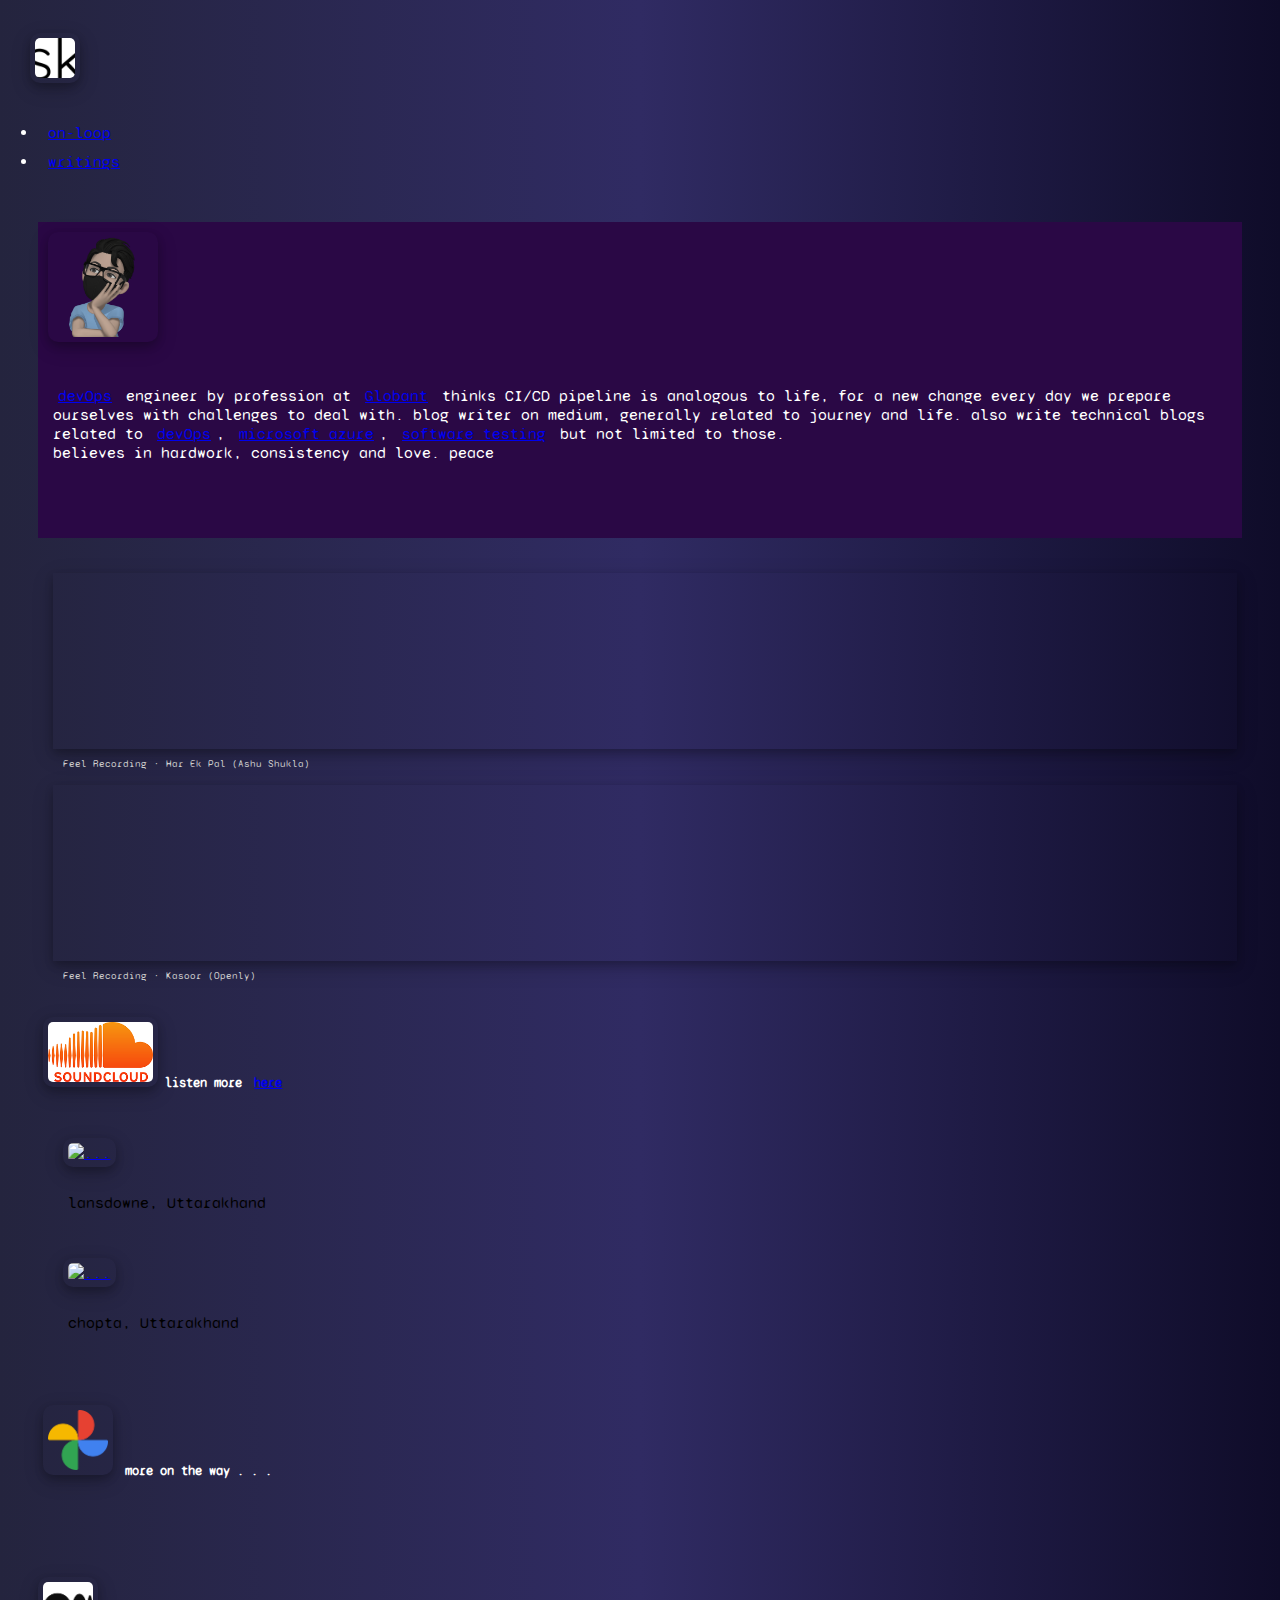
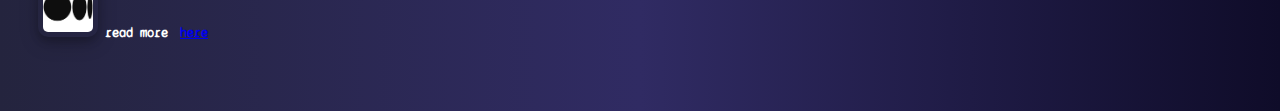
==== index.html @ fa185b3a "added poems" ====
<!doctype html>
<html lang="en">

<head>
    <!-- Required meta tags -->
    <meta charset="utf-8">
    <meta name="viewport" content="width=device-width, initial-scale=1, shrink-to-fit=no">

    <!-- Bootstrap CSS -->
    <link rel="stylesheet" href="https://cdn.jsdelivr.net/npm/bootstrap@4.5.3/dist/css/bootstrap.min.css" integrity="sha384-TX8t27EcRE3e/ihU7zmQxVncDAy5uIKz4rEkgIXeMed4M0jlfIDPvg6uqKI2xXr2" crossorigin="anonymous">

    <!-- custom css -->
    <link href="https://fonts.googleapis.com/css2?family=Syne+Mono&display=swap" rel="stylesheet">
    <link rel="stylesheet" href="https://cdn.jsdelivr.net/npm/bootstrap-icons@1.4.1/font/bootstrap-icons.css">
    <link rel="stylesheet" href="css/style.css" type="text/css">
    <link rel="shortcut icon" href="img/favicon.ico" type="image/x-icon">
    <!-- custom javascript -->
    <script src="js/script.js"></script>
    <title>swapnilkumar.in</title>
</head>

<body id="body">
    <div class="container">
        <div class="row">
            <div class="col-md-2">
                <!-- <h5 class="brand-name"><a href="#" id="sk">swapnilkumar.in</a></h5> -->
                <a href="index.html"><img src="img/logo.png" class="brand-name" height="40px" width="40px" alt></a>
            </div>
            <div class="col-md-10">
                <ul class="nav justify-content-end">
                    <!-- <li class="nav-item">
                        <a class="nav-link active" href="#">posts</a>
                    </li> -->
                    <li class="nav-item">
                        <!--                         <a class="nav-link" href="navs/music.html"><i class="bi bi-music-note-list"></i></a> -->
                        <a class="nav-link" href="navs/music.html">on-loop</a>
                    </li>
                    <li class="nav-item">

                        <a class="nav-link" href="navs/poems/poems.html">writings</a>
                    </li>
                    <!-- <li class="nav-item">
                        <a class="nav-link" href="#">skills and certs</a>
                    </li> -->
                    <!-- <li class="nav-item">
                        <a class="nav-link disabled" href="#" tabindex="-1" aria-disabled="true">yet to come</a>
                    </li> -->
                </ul>
            </div>
        </div>


        <!-- <div class="col-md-2">
                <button type="button" id="lightToggle" onclick="light_toggle()" value="1">lights off</button>
            </div> 
    </div> -->


        <div class="row">
            <div class="col-md-6">

                <div class="row">
                    <div class="card text-center" style="border:none;background: #2a0845;color:white !important;">
                        <div class="card-body">
                            <img src="img/emoji.png" alt="..." height="100px">
                            <br><br>
                            <!-- <h4 class="card-title">swapnil kumar</h4> -->
                            <p class="card-text" style="color:white"><a href="https://en.wikipedia.org/wiki/DevOps" target="_blank">devOps</a> engineer by profession at <a href="https://www.globant.com/" target="_blank">Globant</a> thinks CI/CD pipeline is analogous to life, for a new change
                                every day we prepare ourselves with challenges to deal with. blog writer on medium, generally related to journey and life. also write technical blogs related to <a href="https://en.wikipedia.org/wiki/DevOps" target="_blank">devOps</a>,
                                <a href="https://azure.microsoft.com/en-in/" target="_blank">microsoft azure</a>, <a href="https://en.wikipedia.org/wiki/Software_testing" target="_blank">software
                                    testing</a> but not limited to those.<br>believes in hardwork, consistency and love. peace
                            </p>
                            <!-- social -->
                            <p><a href="https://www.linkedin.com/in/swapnilkr/" target="_blank"><i
                                        class="fab fa-linkedin-in fa-2x"></i></a>&nbsp;&nbsp;<a href="https://www.instagram.com/swapnil.kr__/" target="_blank"><i
                                        class="fab fa-instagram fa-2x"></i></a>&nbsp;&nbsp;
                                <a href="https://twitter.com/explorerswapnil" target="_blank"><i
                                        class="fab fa-twitter fa-2x"></i></a>
                            </p>
                        </div>
                    </div>

                    <div class="card text-center" style="background: transparent; margin-top:20px">

                        <div class="row ">
                            <div class="col-md-6 ">

                                <iframe width="100% " height="166 " scrolling="no " frameborder="no " allow="autoplay " src="https://w.soundcloud.com/player/?url=https%3A//api.soundcloud.com/tracks/990333097&color=%23ff5500&auto_play=false&hide_related=false&show_comments=true&show_user=true&show_reposts=false&show_teaser=true "></iframe>
                                <div style="font-size: 10px; color: #cccccc;line-break: anywhere;word-break: normal;overflow: hidden;white-space: nowrap;text-overflow: ellipsis; font-family: Interstate,Lucida Grande,Lucida Sans Unicode,Lucida Sans,Garuda,Verdana,Tahoma,sans-serif;font-weight:
                100; ">
                                    <a href="https://soundcloud.com/souplazyfeelrecording " title="Feel Recording " target="_blank " style="color: #cccccc; text-decoration: none; ">Feel
                                        Recording</a> · <a href="https://soundcloud.com/souplazyfeelrecording/har-ek-pal-ashu-shukla " title="Har Ek Pal (Ashu Shukla) " target="_blank " style="color: #cccccc; text-decoration: none; ">Har Ek Pal (Ashu Shukla)</a>
                                </div>
                            </div>
                            <div class="col-md-6 ">
                                <iframe width="100% " height="166 " scrolling="no " frameborder="no " allow="autoplay " src="https://w.soundcloud.com/player/?url=https%3A//api.soundcloud.com/tracks/856217356&color=%23ff5500&auto_play=false&hide_related=false&show_comments=true&show_user=true&show_reposts=false&show_teaser=true "></iframe>
                                <div style="font-size: 10px; color: #cccccc;line-break: anywhere;word-break: normal;overflow: hidden;white-space: nowrap;text-overflow: ellipsis; font-family: Interstate,Lucida Grande,Lucida Sans Unicode,Lucida Sans,Garuda,Verdana,Tahoma,sans-serif;font-weight:
                100; ">
                                    <a href="https://soundcloud.com/souplazyfeelrecording " title="Feel Recording " target="_blank " style="color: #cccccc; text-decoration: none; ">Feel
                                        Recording</a> · <a href="https://soundcloud.com/souplazyfeelrecording/kasoor-openly " title="Kasoor (Openly) " target="_blank " style="color: #cccccc; text-decoration: none; ">Kasoor (Openly)</a>
                                </div>
                            </div>
                        </div>


                    </div>
                    <h5 style="text-align: left;margin-top:10px;"><img src="./img/soundcloud.png " height="60px" alt=" "> listen more <a href="https://soundcloud.com/souplazyfeelrecording">here</a></h5>
                    <div class="card text-center" style="background: transparent;">
                        <div class="row">
                            <div class="col-md-6">
                                <div class="card" style="width: 100%;color:black;">
                                    <a href="https://photos.app.goo.gl/k7XQHG2uAFSzF5XS6" target="_blank"><img src="https://lh3.googleusercontent.com/05fy6YFHvLLzMZeefh5jD8yAhh5Qyd0WGgN-6A-36BB4BnglRQwLWC-ppuVkTp3LWoxcvI2s6SW5N6aT96iH10-kaUWWWGMgTYMuuCZbDI-y9bT4Oz0_yCOGIC5cHuIg8OO9ikHWxDE=w1920-h1080" class="card-img-top"
                                            alt="..."></a>
                                    <div class="card-body">
                                        <p class="card-text">lansdowne, Uttarakhand</p>
                                    </div>
                                </div>
                            </div>
                            <div class="col-md-6">
                                <div class="card" style="width: 100%;color:black;">
                                    <a href="https://photos.app.goo.gl/tWtBDhRH7DUpuJQE8" target="_blank"><img src="https://lh3.googleusercontent.com/w0AJDXVmwgSRLG0UGgYw4cNZNqccus1c_KhU8hb1zPgaeEnpd1-hHyj-ULtvb0C3TaTIOxKtZTAUOIWpOmIWjpSP0lt43XoriI5mdvnfRt2Uuzq5h778ljFuKV_IfUniSuq8lqkcK70=w1920-h1080" class="card-img-top"
                                            alt="..."></a>
                                    <div class="card-body">
                                        <p class="card-text">chopta, Uttarakhand</p>
                                    </div>
                                </div>
                            </div>
                        </div>


                    </div>
                    <h5><img src="./img/googlephotos.png " height="60px" alt=" ">
                        <span>
                            <caption>more on the way . . .</caption>
                        </span>
                    </h5>
                </div>


            </div>

            <div class="col-md-6">

                <div class="card text-center" style="background: transparent;">


                    <!-- medium-latest-posts -->
                    <div id="medium-widget" style="color: white !important;margin:0 !important;"></div>

                    <script src="widget.js"></script>
                    <script>
                        MediumWidget.Init({
                            renderTo: '#medium-widget',
                            params: {
                                "resource": "https://medium.com/@swapnilkr",
                                "postsPerLine": 1,
                                "limit": 2,
                                "picture": "big",
                                "fields": ["description"],
                                "ratio": "original"
                            }
                        })
                    </script>

                </div>
                <h5 style="text-align: left;margin-top:10px;"><img src="./img/medium.png" height="50px" width="50px"> read more <a href="https://swapnilkr.medium.com">here</a></h5>

            </div>



        </div>


    </div>

    <div class="container " id="content "></div>
    <!-- 
    <div class="copy-footer container ">
        <hr class="copy-footer-hr ">
        <h5 class="copy-footer-title ">made with<span><svg width="1em " height="1em " viewBox="0 0 16 16 "
                    class="bi bi-heart-fill " fill="currentColor " xmlns="http://www.w3.org/2000/svg ">
                    <path fill-rule="evenodd "
                        d="M8 1.314C12.438-3.248 23.534 4.735 8 15-7.534 4.736 3.562-3.248 8 1.314z " />
                </svg></span>swapnil kumar</h5>
    </div> -->

    <script data-name="BMC-Widget " data-cfasync="false " src="https://cdnjs.buymeacoffee.com/1.0.0/widget.prod.min.js " data-id="swapnilk " data-description="Support me on Buy me a coffee! " data-message=" " data-color="#5F7FFF " data-position="Right
            " data-x_margin="18 " data-y_margin="18 "></script>

    <!-- Optional JavaScript; choose one of the two! -->

    <!-- Option 1: jQuery and Bootstrap Bundle (includes Popper) -->
    <script src="https://kit.fontawesome.com/098aa582ef.js " crossorigin="anonymous "></script>
    <script src="https://code.jquery.com/jquery-3.5.1.slim.min.js " integrity="sha384-DfXdz2htPH0lsSSs5nCTpuj/zy4C+OGpamoFVy38MVBnE+IbbVYUew+OrCXaRkfj " crossorigin="anonymous "></script>
    <script src="https://cdn.jsdelivr.net/npm/bootstrap@4.5.3/dist/js/bootstrap.bundle.min.js " integrity="sha384-ho+j7jyWK8fNQe+A12Hb8AhRq26LrZ/JpcUGGOn+Y7RsweNrtN/tE3MoK7ZeZDyx " crossorigin="anonymous "></script>

    <!-- Option 2: jQuery, Popper.js, and Bootstrap JS
    <script src="https://code.jquery.com/jquery-3.5.1.slim.min.js " integrity="sha384-DfXdz2htPH0lsSSs5nCTpuj/zy4C+OGpamoFVy38MVBnE+IbbVYUew+OrCXaRkfj " crossorigin="anonymous "></script>
    <script src="https://cdn.jsdelivr.net/npm/popper.js@1.16.1/dist/umd/popper.min.js " integrity="sha384-9/reFTGAW83EW2RDu2S0VKaIzap3H66lZH81PoYlFhbGU+6BZp6G7niu735Sk7lN " crossorigin="anonymous "></script>
    <script src="https://cdn.jsdelivr.net/npm/bootstrap@4.5.3/dist/js/bootstrap.min.js " integrity="sha384-w1Q4orYjBQndcko6MimVbzY0tgp4pWB4lZ7lr30WKz0vr/aWKhXdBNmNb5D92v7s " crossorigin="anonymous "></script>
    -->
</body>

</html>
---- css/style.css ----
* {
    padding: 5px;
    font-family: 'Syne Mono', monospace;
}

body {
    color: white;
    /* background-image: url(../img/background.jpg);
    background-repeat: no-repeat;
    background-size: cover; */
    background: #0f0c29;
    /* fallback for old browsers */
    background: -webkit-linear-gradient(to right, #24243e, #302b63, #0f0c29);
    /* Chrome 10-25, Safari 5.1-6 */
    background: linear-gradient(to right, #24243e, #302b63, #0f0c29);
    /* W3C, IE 10+/ Edge, Firefox 16+, Chrome 26+, Opera 12+, Safari 7+ */
}

.brand-name {
    text-align: left;
    margin-left: -8px;
}

.brand-name a {
    color: rgb(189, 203, 214);
}

.footer {
    text-align: left;
}

.copy-footer-hr {
    width: 20%;
    padding: 0;
    background-color: black;
}

.copy-footer-title {
    text-align: center;
    font-weight: 300;
}

a:hover {
    text-decoration: none;
}

.vertical-space {
    margin-top: 2%;
}

.copy-footer-letter {
    position: fixed;
    left: 0;
    bottom: 0;
    width: 100%;
    /* background-color: black;
    color: white; */
    text-align: center;
}

#letter {
    display: none;
}

.medium-widget-article__description {
    color: white !important;
}

.medium-widget-article__title {
    color: white !important;
    font-weight: 300 !important;
}

iframe {
    box-shadow: 0 4px 8px 0 rgba(0, 0, 0, 0.2), 0 6px 20px 0 rgba(0, 0, 0, 0.19);
}

img {
    border-radius: 10px;
    box-shadow: 0 4px 8px 0 rgba(0, 0, 0, 0.2), 0 6px 20px 0 rgba(0, 0, 0, 0.19);
}

.medium-widget-article__column {
    width: 100% !important;
}


/* added the active class csse */

.active {
    color: white;
    border-bottom: 1px solid yellowgreen;
    /*     border-radius: 15px; */
}

.card-text,
.card-title {
    color: black;
}
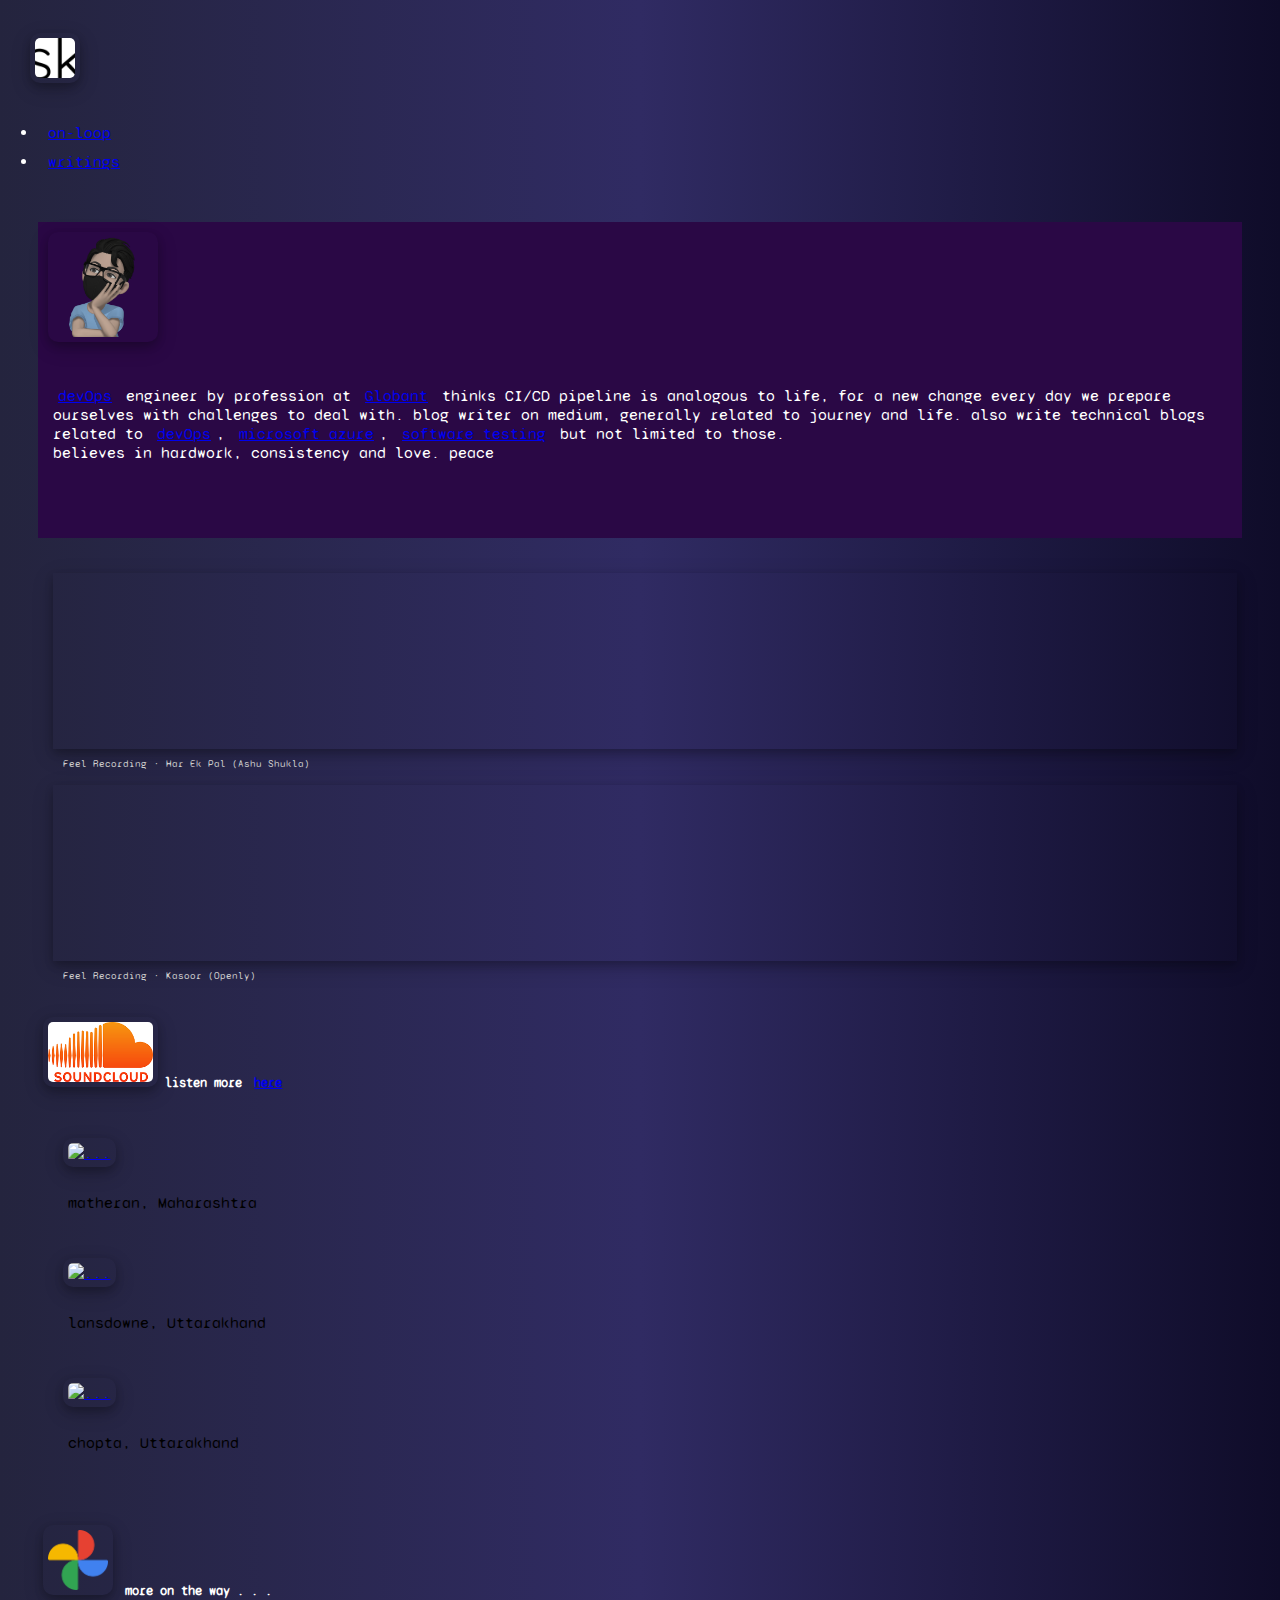
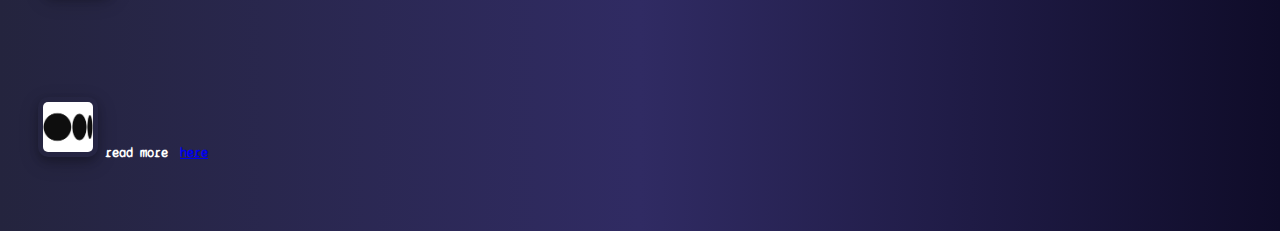
==== commit 9a67f9c0: "added one more trip photos for publis" ====
--- a/index.html
+++ b/index.html
@@ -109,6 +109,15 @@
                         <div class="row">
                             <div class="col-md-6">
                                 <div class="card" style="width: 100%;color:black;">
+                                    <a href="https://photos.app.goo.gl/oZHCXPFJptz9dwcY8" target="_blank"><img src="https://lh3.googleusercontent.com/pw/AM-JKLVsn5fAXJDYqcI2GlWx8818Zuy0BL9he8XIqSIh_gWSuqcUgPlsi1WtMW8UMpz5ysHpZGgpJR2XXwV5Z5Xq48DRqLl4Stqj3GfledniUwOIAZjEoUOtl6r3f2eBrRANWdp4yZ7EJUNj2zKqEw_bypAP1g=w1659-h933-no?authuser=1"
+                                            class="card-img-top" alt="..."></a>
+                                    <div class="card-body">
+                                        <p class="card-text">matheran, Maharashtra</p>
+                                    </div>
+                                </div>
+                            </div>
+                            <div class="col-md-6">
+                                <div class="card" style="width: 100%;color:black;">
                                     <a href="https://photos.app.goo.gl/k7XQHG2uAFSzF5XS6" target="_blank"><img src="https://lh3.googleusercontent.com/05fy6YFHvLLzMZeefh5jD8yAhh5Qyd0WGgN-6A-36BB4BnglRQwLWC-ppuVkTp3LWoxcvI2s6SW5N6aT96iH10-kaUWWWGMgTYMuuCZbDI-y9bT4Oz0_yCOGIC5cHuIg8OO9ikHWxDE=w1920-h1080" class="card-img-top"
                                             alt="..."></a>
                                     <div class="card-body">
@@ -125,6 +134,7 @@
                                     </div>
                                 </div>
                             </div>
+
                         </div>
 
 
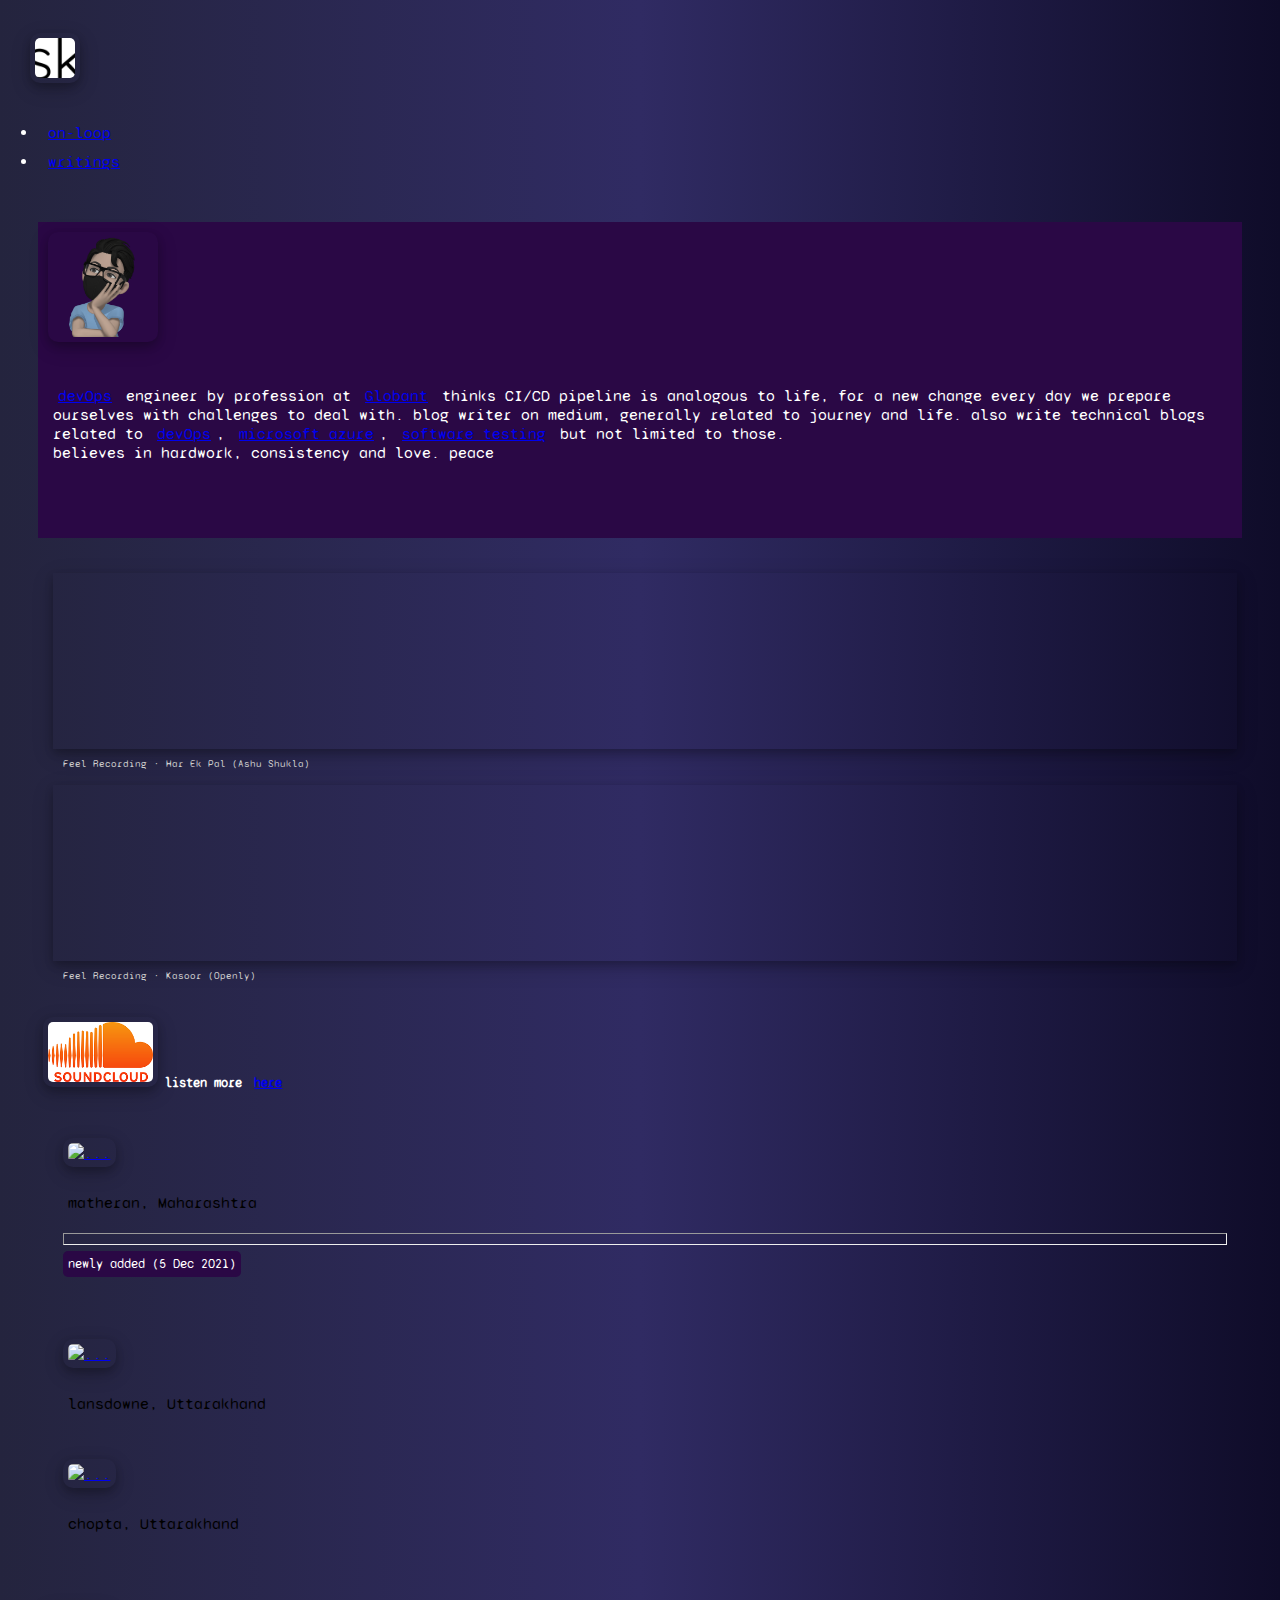
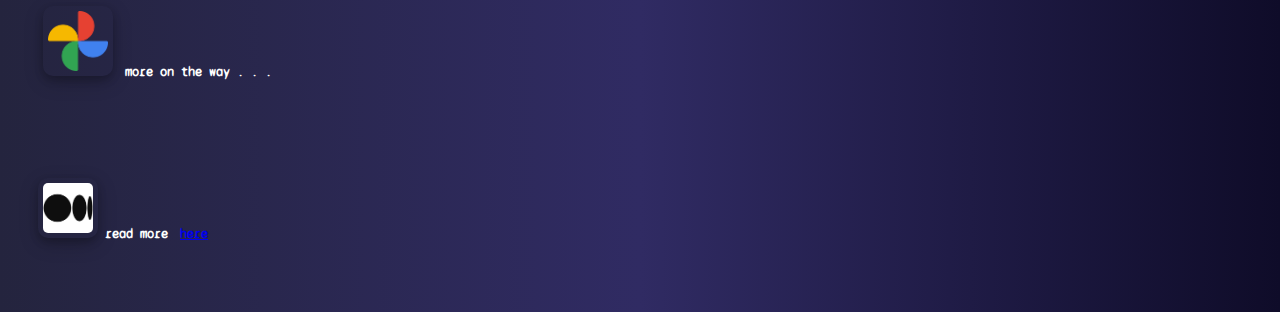
==== commit 03bcde54: "added way to recognise the latest" ====
--- a/index.html
+++ b/index.html
@@ -112,7 +112,9 @@
                                     <a href="https://photos.app.goo.gl/oZHCXPFJptz9dwcY8" target="_blank"><img src="https://lh3.googleusercontent.com/pw/AM-JKLVsn5fAXJDYqcI2GlWx8818Zuy0BL9he8XIqSIh_gWSuqcUgPlsi1WtMW8UMpz5ysHpZGgpJR2XXwV5Z5Xq48DRqLl4Stqj3GfledniUwOIAZjEoUOtl6r3f2eBrRANWdp4yZ7EJUNj2zKqEw_bypAP1g=w1659-h933-no?authuser=1"
                                             class="card-img-top" alt="..."></a>
                                     <div class="card-body">
-                                        <p class="card-text">matheran, Maharashtra</p>
+                                        <p class="card-text">matheran, Maharashtra
+                                            <hr><small style="background-color: #2a0845;color:white;border-radius:5px">newly added (5 Dec 2021)</small>
+                                        </p>
                                     </div>
                                 </div>
                             </div>
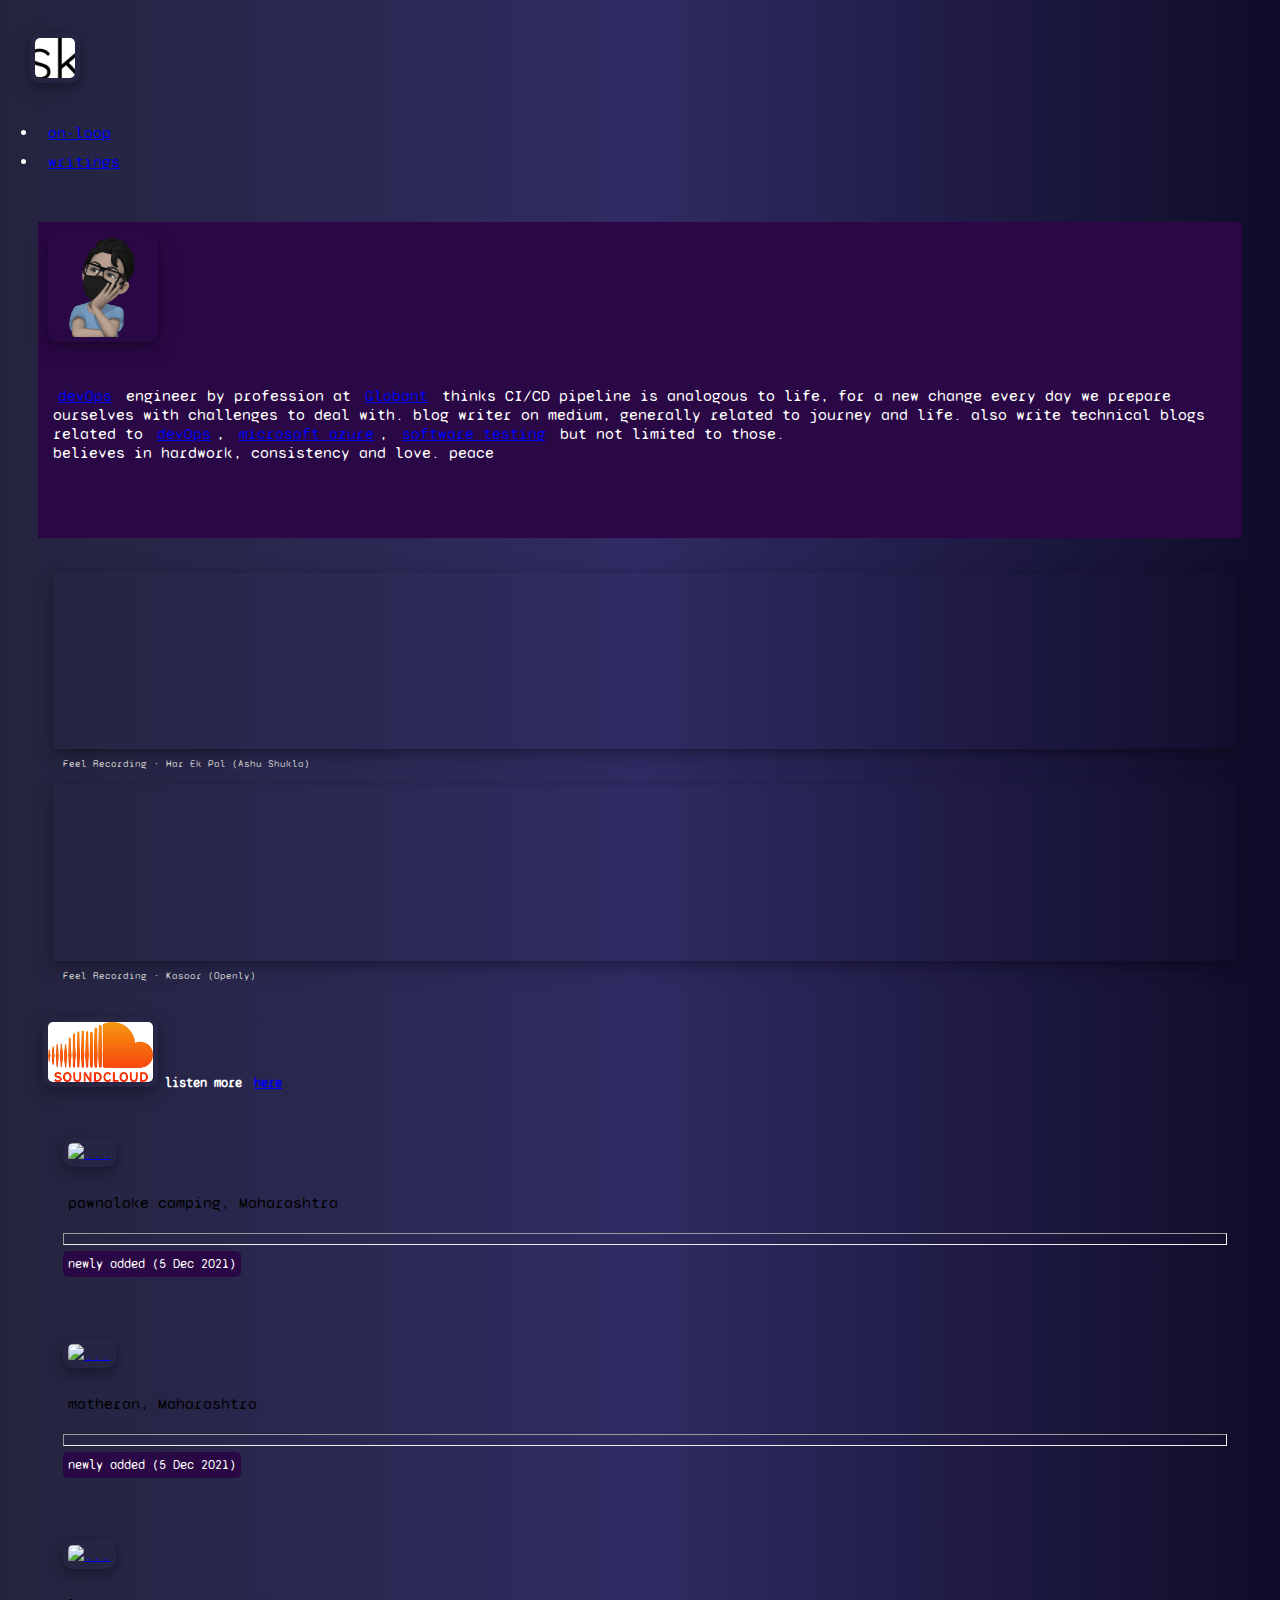
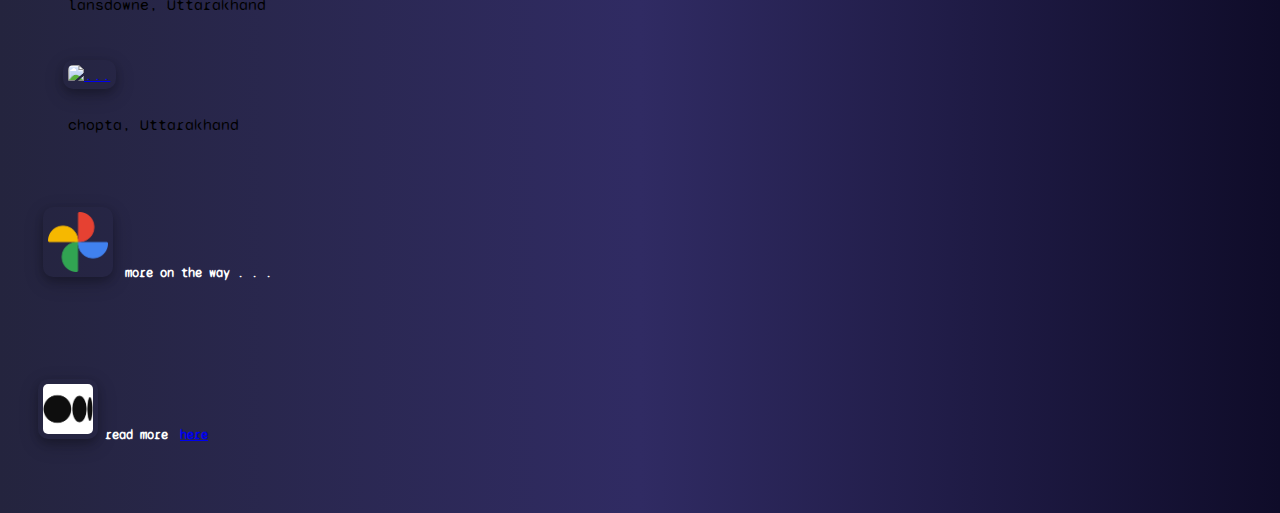
==== commit 26761273: "added pawna camping album" ====
--- a/index.html
+++ b/index.html
@@ -109,6 +109,17 @@
                         <div class="row">
                             <div class="col-md-6">
                                 <div class="card" style="width: 100%;color:black;">
+                                    <a href="https://photos.app.goo.gl/XQBD24xtsorpLMKs5" target="_blank"><img src="https://lh3.googleusercontent.com/pw/AM-JKLVcUYwhQYkW5UaE2aVlI2Snt3NcML7bBan4LgdMTuIBdaRxoim9oPhRZyVZ3StpdHPEWAu6lC9ewOrIx8g0OaD75uvvdN-ShrYI6gTjy2A8fLdopgDPvhEOe_05eANLUYgQZ7ZgQFYjxUjkz_iyE5zrMA=w1709-h961-no?authuser=1"
+                                            class="card-img-top" alt="..."></a>
+                                    <div class="card-body">
+                                        <p class="card-text">pawnalake camping, Maharashtra
+                                            <hr><small style="background-color: #2a0845;color:white;border-radius:5px">newly added (5 Dec 2021)</small>
+                                        </p>
+                                    </div>
+                                </div>
+                            </div>
+                            <div class="col-md-6">
+                                <div class="card" style="width: 100%;color:black;">
                                     <a href="https://photos.app.goo.gl/oZHCXPFJptz9dwcY8" target="_blank"><img src="https://lh3.googleusercontent.com/pw/AM-JKLVsn5fAXJDYqcI2GlWx8818Zuy0BL9he8XIqSIh_gWSuqcUgPlsi1WtMW8UMpz5ysHpZGgpJR2XXwV5Z5Xq48DRqLl4Stqj3GfledniUwOIAZjEoUOtl6r3f2eBrRANWdp4yZ7EJUNj2zKqEw_bypAP1g=w1659-h933-no?authuser=1"
                                             class="card-img-top" alt="..."></a>
                                     <div class="card-body">
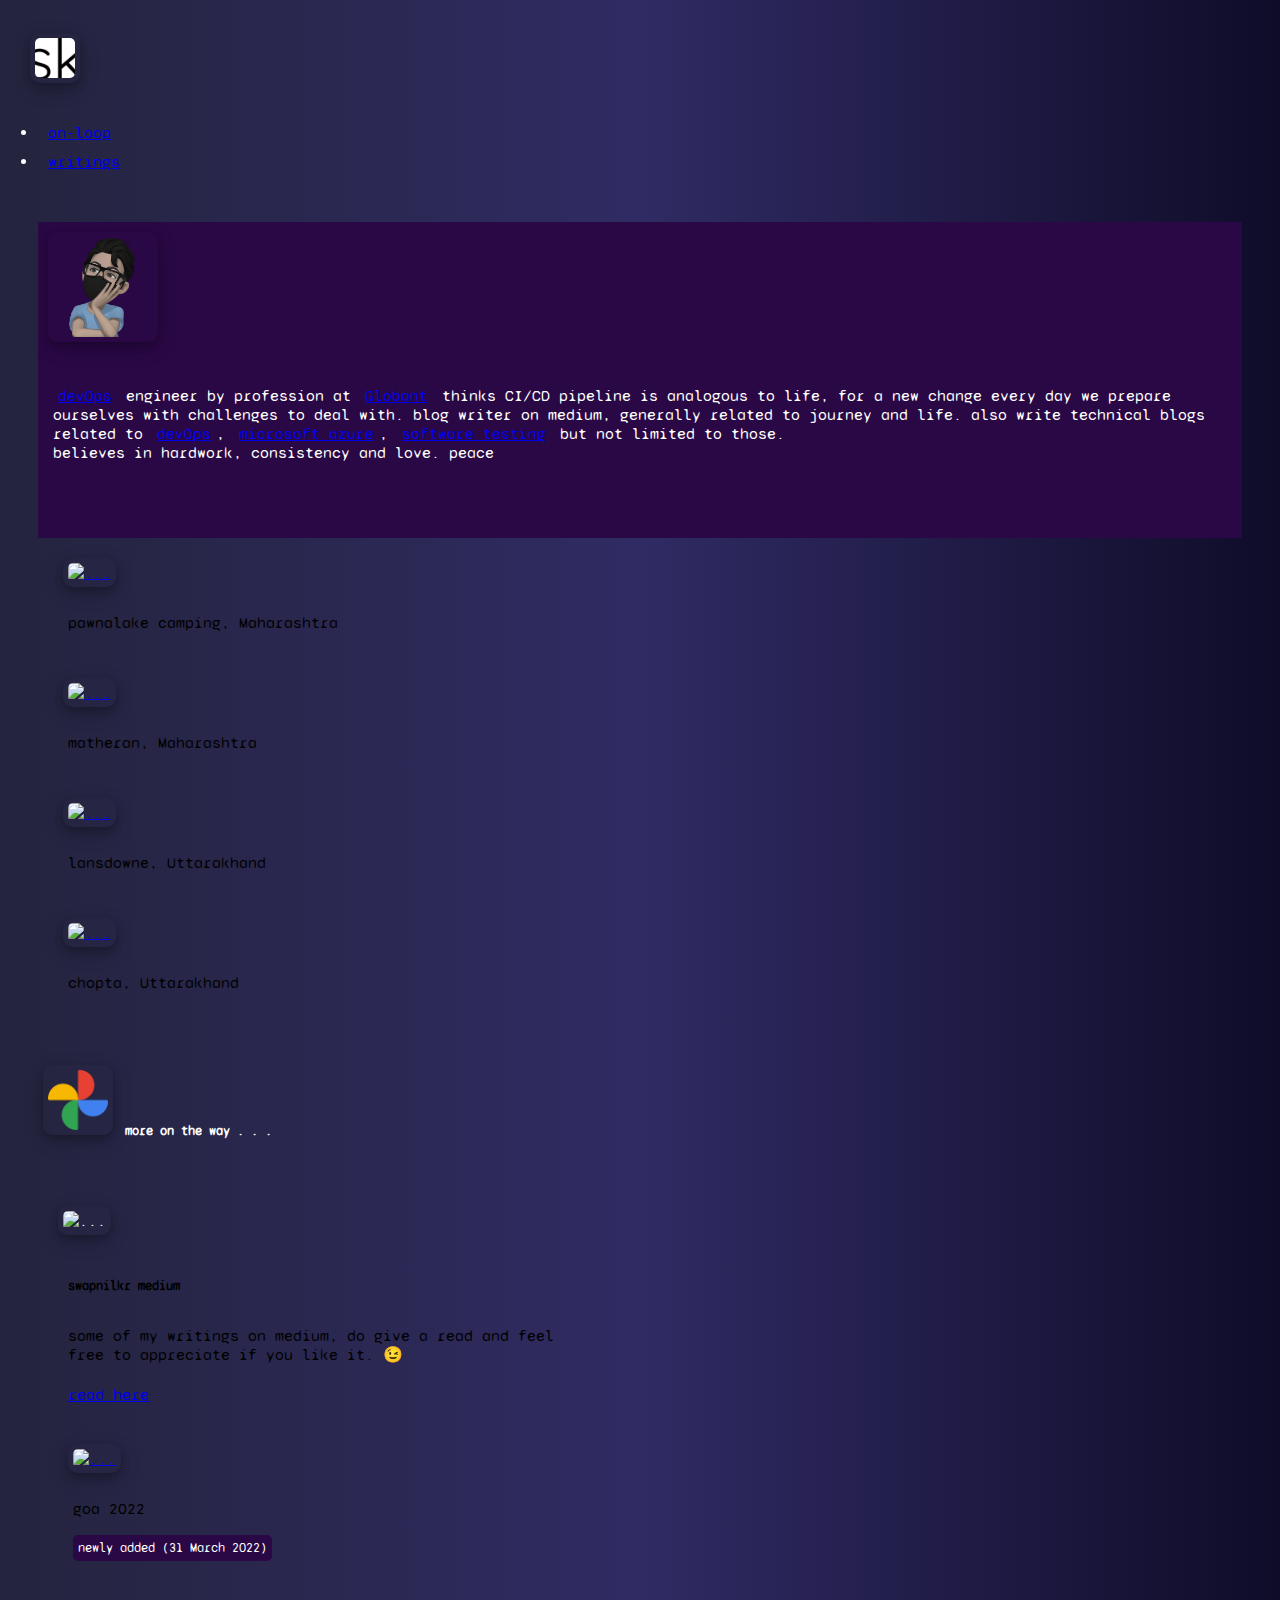
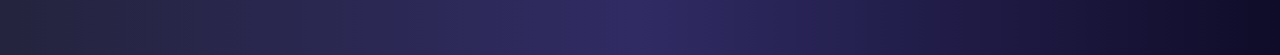
==== commit f8a783bd: "added goa22 and removed twitter link, few changes on medium post side" ====
--- a/index.html
+++ b/index.html
@@ -74,37 +74,55 @@
                             <p><a href="https://www.linkedin.com/in/swapnilkr/" target="_blank"><i
                                         class="fab fa-linkedin-in fa-2x"></i></a>&nbsp;&nbsp;<a href="https://www.instagram.com/swapnil.kr__/" target="_blank"><i
                                         class="fab fa-instagram fa-2x"></i></a>&nbsp;&nbsp;
-                                <a href="https://twitter.com/explorerswapnil" target="_blank"><i
-                                        class="fab fa-twitter fa-2x"></i></a>
+                                <!-- <a href="https://twitter.com/explorerswapnil" target="_blank"><i
+                                        class="fab fa-twitter fa-2x"></i></a> -->
                             </p>
                         </div>
                     </div>
 
+
+                    <!--
                     <div class="card text-center" style="background: transparent; margin-top:20px">
 
                         <div class="row ">
                             <div class="col-md-6 ">
 
-                                <iframe width="100% " height="166 " scrolling="no " frameborder="no " allow="autoplay " src="https://w.soundcloud.com/player/?url=https%3A//api.soundcloud.com/tracks/990333097&color=%23ff5500&auto_play=false&hide_related=false&show_comments=true&show_user=true&show_reposts=false&show_teaser=true "></iframe>
+                                <iframe width="100% " height="166 " scrolling="no " frameborder="no " allow="autoplay "
+                                    src="https://w.soundcloud.com/player/?url=https%3A//api.soundcloud.com/tracks/990333097&color=%23ff5500&auto_play=false&hide_related=false&show_comments=true&show_user=true&show_reposts=false&show_teaser=true "></iframe>
                                 <div style="font-size: 10px; color: #cccccc;line-break: anywhere;word-break: normal;overflow: hidden;white-space: nowrap;text-overflow: ellipsis; font-family: Interstate,Lucida Grande,Lucida Sans Unicode,Lucida Sans,Garuda,Verdana,Tahoma,sans-serif;font-weight:
                 100; ">
-                                    <a href="https://soundcloud.com/souplazyfeelrecording " title="Feel Recording " target="_blank " style="color: #cccccc; text-decoration: none; ">Feel
-                                        Recording</a> · <a href="https://soundcloud.com/souplazyfeelrecording/har-ek-pal-ashu-shukla " title="Har Ek Pal (Ashu Shukla) " target="_blank " style="color: #cccccc; text-decoration: none; ">Har Ek Pal (Ashu Shukla)</a>
+                                    <a href="https://soundcloud.com/souplazyfeelrecording " title="Feel Recording "
+                                        target="_blank " style="color: #cccccc; text-decoration: none; ">Feel
+                                        Recording</a> · <a
+                                        href="https://soundcloud.com/souplazyfeelrecording/har-ek-pal-ashu-shukla "
+                                        title="Har Ek Pal (Ashu Shukla) " target="_blank "
+                                        style="color: #cccccc; text-decoration: none; ">Har Ek Pal (Ashu Shukla)</a>
                                 </div>
                             </div>
                             <div class="col-md-6 ">
-                                <iframe width="100% " height="166 " scrolling="no " frameborder="no " allow="autoplay " src="https://w.soundcloud.com/player/?url=https%3A//api.soundcloud.com/tracks/856217356&color=%23ff5500&auto_play=false&hide_related=false&show_comments=true&show_user=true&show_reposts=false&show_teaser=true "></iframe>
+                                <iframe width="100% " height="166 " scrolling="no " frameborder="no " allow="autoplay "
+                                    src="https://w.soundcloud.com/player/?url=https%3A//api.soundcloud.com/tracks/856217356&color=%23ff5500&auto_play=false&hide_related=false&show_comments=true&show_user=true&show_reposts=false&show_teaser=true "></iframe>
                                 <div style="font-size: 10px; color: #cccccc;line-break: anywhere;word-break: normal;overflow: hidden;white-space: nowrap;text-overflow: ellipsis; font-family: Interstate,Lucida Grande,Lucida Sans Unicode,Lucida Sans,Garuda,Verdana,Tahoma,sans-serif;font-weight:
                 100; ">
-                                    <a href="https://soundcloud.com/souplazyfeelrecording " title="Feel Recording " target="_blank " style="color: #cccccc; text-decoration: none; ">Feel
-                                        Recording</a> · <a href="https://soundcloud.com/souplazyfeelrecording/kasoor-openly " title="Kasoor (Openly) " target="_blank " style="color: #cccccc; text-decoration: none; ">Kasoor (Openly)</a>
-                                </div>
-                            </div>
-                        </div>
-
-
-                    </div>
+                                    <a href="https://soundcloud.com/souplazyfeelrecording " title="Feel Recording "
+                                        target="_blank " style="color: #cccccc; text-decoration: none; ">Feel
+                                        Recording</a> · <a
+                                        href="https://soundcloud.com/souplazyfeelrecording/kasoor-openly "
+                                        title="Kasoor (Openly) " target="_blank "
+                                        style="color: #cccccc; text-decoration: none; ">Kasoor (Openly)</a>
+                                </div>
+                            </div>
+                        </div>
+
+
+                    </div>
+
+
                     <h5 style="text-align: left;margin-top:10px;"><img src="./img/soundcloud.png " height="60px" alt=" "> listen more <a href="https://soundcloud.com/souplazyfeelrecording">here</a></h5>
+
+                    -->
+
+
                     <div class="card text-center" style="background: transparent;">
                         <div class="row">
                             <div class="col-md-6">
@@ -113,7 +131,8 @@
                                             class="card-img-top" alt="..."></a>
                                     <div class="card-body">
                                         <p class="card-text">pawnalake camping, Maharashtra
-                                            <hr><small style="background-color: #2a0845;color:white;border-radius:5px">newly added (5 Dec 2021)</small>
+                                            <!-- <hr><small style="background-color: #2a0845;color:white;border-radius:5px">newly
+                                                added (5 Dec 2021)</small> -->
                                         </p>
                                     </div>
                                 </div>
@@ -124,7 +143,8 @@
                                             class="card-img-top" alt="..."></a>
                                     <div class="card-body">
                                         <p class="card-text">matheran, Maharashtra
-                                            <hr><small style="background-color: #2a0845;color:white;border-radius:5px">newly added (5 Dec 2021)</small>
+                                            <!-- <hr><small style="background-color: #2a0845;color:white;border-radius:5px">newly
+                                                added (5 Dec 2021)</small> -->
                                         </p>
                                     </div>
                                 </div>
@@ -168,25 +188,48 @@
 
 
                     <!-- medium-latest-posts -->
-                    <div id="medium-widget" style="color: white !important;margin:0 !important;"></div>
-
-                    <script src="widget.js"></script>
-                    <script>
-                        MediumWidget.Init({
-                            renderTo: '#medium-widget',
-                            params: {
-                                "resource": "https://medium.com/@swapnilkr",
-                                "postsPerLine": 1,
-                                "limit": 2,
-                                "picture": "big",
-                                "fields": ["description"],
-                                "ratio": "original"
-                            }
-                        })
-                    </script>
+                    <div style="color: white !important;margin:0 !important;">
+                        <div class="card mb-3" style="max-width: 540px;">
+                            <div class="row no-gutters">
+                                <div class="col-md-4">
+                                    <img src="https://media-exp1.licdn.com/dms/image/C4D03AQFh-p79r-ELhg/profile-displayphoto-shrink_200_200/0/1620543351184?e=1654128000&v=beta&t=dqYzxhTQCFY2RYsbEL1h3alVEjGqsYgogwmHZmS86zc" class="card-img" alt="...">
+                                </div>
+                                <div class="col-md-8">
+                                    <div class="card-body" style="text-align: left;">
+                                        <h5 class="card-title">swapnilkr medium</h5>
+                                        <p class="card-text">some of my writings on medium, do give a read and feel free to appreciate if you like it. 😉</p>
+                                        <a href="https://swapnilkr.medium.com">read here</a>
+                                    </div>
+                                </div>
+                            </div>
+                        </div>
+
+                        <!-- Some photos section here -->
+                        <div class="card text-center" style="background: transparent;">
+                            <div class="row">
+                                <div class="col-md-6">
+                                    <div class="card" style="width: 100%;color:black;">
+                                        <a href="https://photos.app.goo.gl/vfkivCxWFHeSg6xh6" target="_blank"><img src="https://lh3.googleusercontent.com/pw/AM-JKLWZ-NLvo7ndounlCdZKv0SX1_1eYo7Cusf-LOEJjr-W4JCqwLs0mQ3LG2zhrBkNaut7jY3Sudbb_KLjEvB604ie4tCSGsjh-a0yd8t7vRy6W2iKhaSq0rpFntdZYyYVXILXN8MON0vuhWFPy8i7ZF5v4g=w1608-h904-no?authuser=1"
+                                                class="card-img-top" alt="..."></a>
+                                        <div class="card-body">
+                                            <p class="card-text">goa 2022
+                                                <br><br><small style="background-color: #2a0845;color:white;border-radius:5px">newly
+                                                    added (31 March 2022)</small>
+                                            </p>
+                                        </div>
+                                    </div>
+                                </div>
+
+
+                            </div>
+
+
+                        </div>
+                        <!-- end -->
+                    </div>
 
                 </div>
-                <h5 style="text-align: left;margin-top:10px;"><img src="./img/medium.png" height="50px" width="50px"> read more <a href="https://swapnilkr.medium.com">here</a></h5>
+
 
             </div>
 
@@ -214,6 +257,7 @@
     <!-- Optional JavaScript; choose one of the two! -->
 
     <!-- Option 1: jQuery and Bootstrap Bundle (includes Popper) -->
+    <script src="js/script.js"></script>
     <script src="https://kit.fontawesome.com/098aa582ef.js " crossorigin="anonymous "></script>
     <script src="https://code.jquery.com/jquery-3.5.1.slim.min.js " integrity="sha384-DfXdz2htPH0lsSSs5nCTpuj/zy4C+OGpamoFVy38MVBnE+IbbVYUew+OrCXaRkfj " crossorigin="anonymous "></script>
     <script src="https://cdn.jsdelivr.net/npm/bootstrap@4.5.3/dist/js/bootstrap.bundle.min.js " integrity="sha384-ho+j7jyWK8fNQe+A12Hb8AhRq26LrZ/JpcUGGOn+Y7RsweNrtN/tE3MoK7ZeZDyx " crossorigin="anonymous "></script>
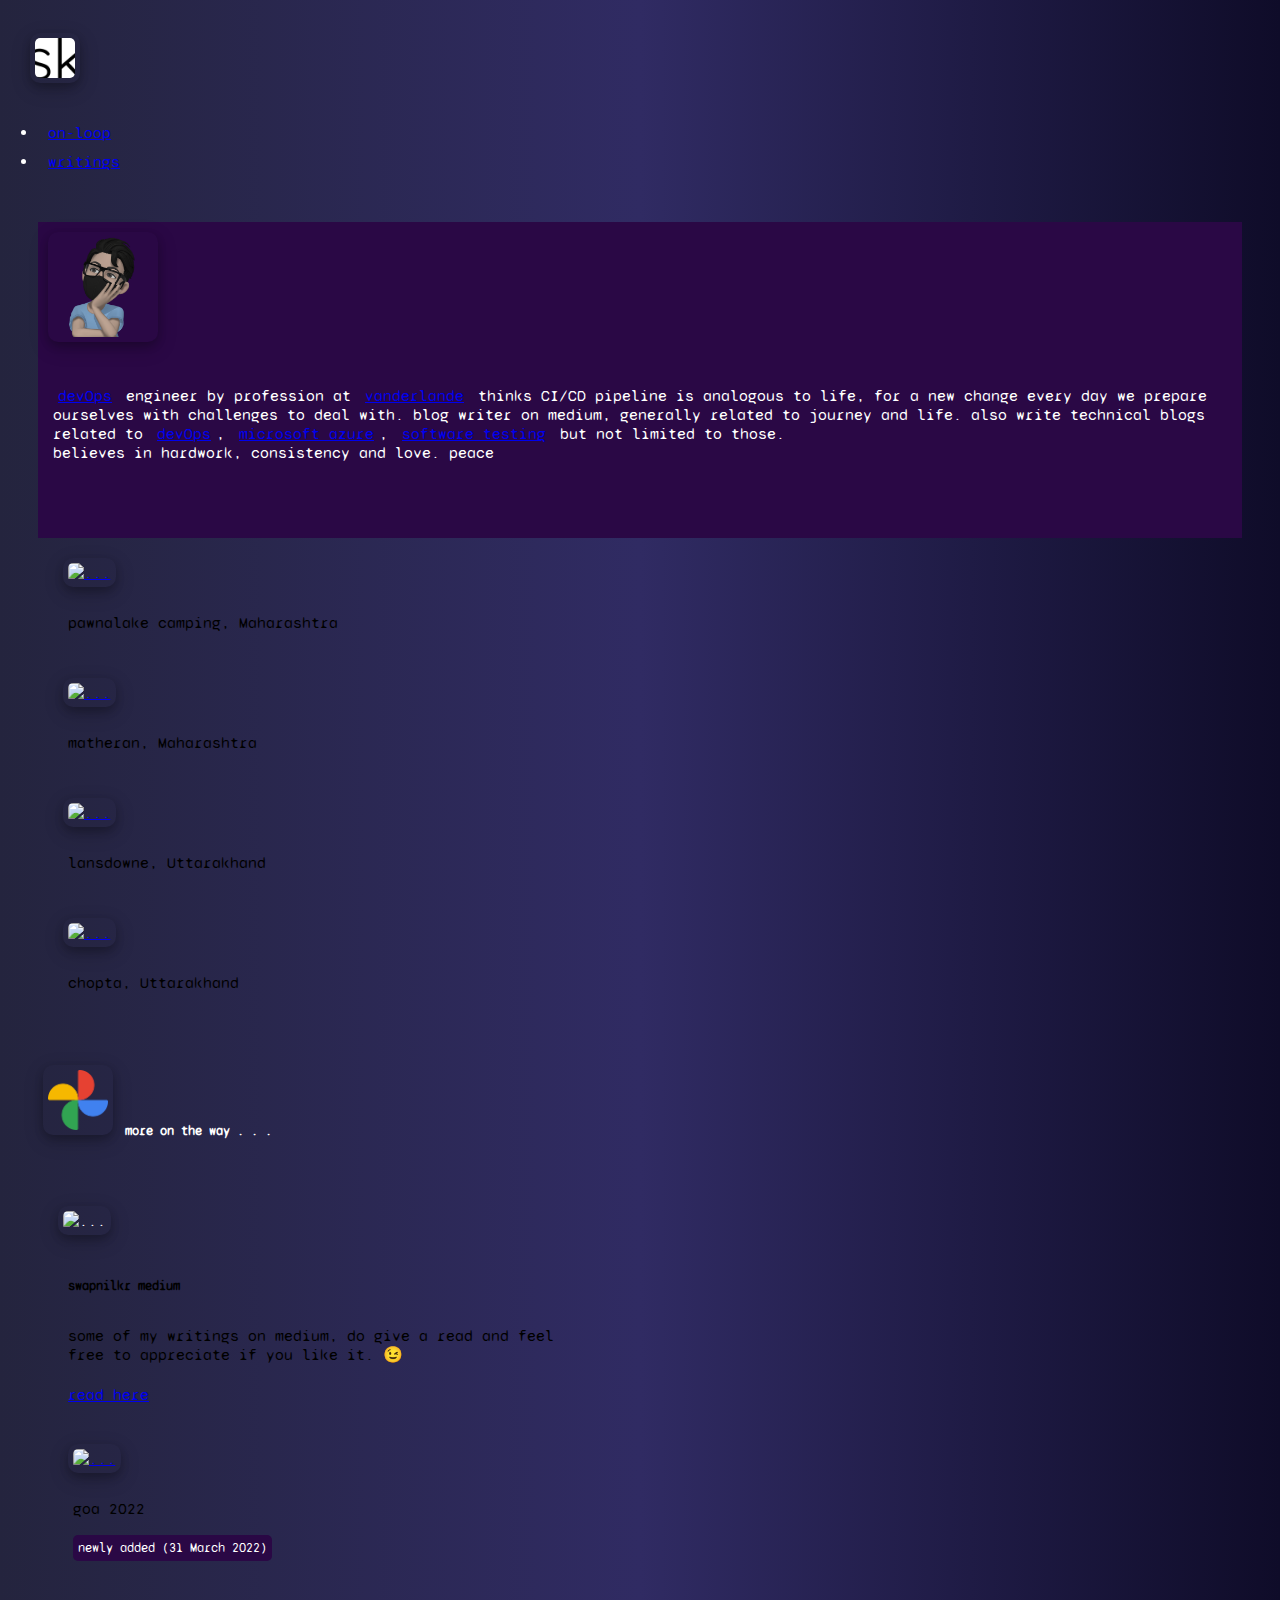
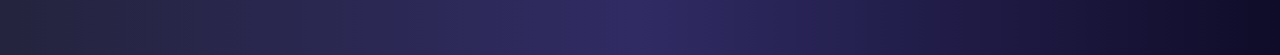
==== commit bffdb70f: "Update index.html" ====
--- a/index.html
+++ b/index.html
@@ -16,7 +16,7 @@
     <link rel="shortcut icon" href="img/favicon.ico" type="image/x-icon">
     <!-- custom javascript -->
     <script src="js/script.js"></script>
-    <title>swapnilkumar.in</title>
+    <title>swapnilkumar</title>
 </head>
 
 <body id="body">
@@ -65,7 +65,7 @@
                             <img src="img/emoji.png" alt="..." height="100px">
                             <br><br>
                             <!-- <h4 class="card-title">swapnil kumar</h4> -->
-                            <p class="card-text" style="color:white"><a href="https://en.wikipedia.org/wiki/DevOps" target="_blank">devOps</a> engineer by profession at <a href="https://www.globant.com/" target="_blank">Globant</a> thinks CI/CD pipeline is analogous to life, for a new change
+                            <p class="card-text" style="color:white"><a href="https://en.wikipedia.org/wiki/DevOps" target="_blank">devOps</a> engineer by profession at <a href="https://www.vanderlande.com/" target="_blank">vanderlande</a> thinks CI/CD pipeline is analogous to life, for a new change
                                 every day we prepare ourselves with challenges to deal with. blog writer on medium, generally related to journey and life. also write technical blogs related to <a href="https://en.wikipedia.org/wiki/DevOps" target="_blank">devOps</a>,
                                 <a href="https://azure.microsoft.com/en-in/" target="_blank">microsoft azure</a>, <a href="https://en.wikipedia.org/wiki/Software_testing" target="_blank">software
                                     testing</a> but not limited to those.<br>believes in hardwork, consistency and love. peace
@@ -192,7 +192,7 @@
                         <div class="card mb-3" style="max-width: 540px;">
                             <div class="row no-gutters">
                                 <div class="col-md-4">
-                                    <img src="https://media-exp1.licdn.com/dms/image/C4D03AQFh-p79r-ELhg/profile-displayphoto-shrink_200_200/0/1620543351184?e=1654128000&v=beta&t=dqYzxhTQCFY2RYsbEL1h3alVEjGqsYgogwmHZmS86zc" class="card-img" alt="...">
+                                    <img src="https://cdn.freebiesupply.com/images/large/2x/medium-icon-white-on-black.png" class="card-img" alt="...">
                                 </div>
                                 <div class="col-md-8">
                                     <div class="card-body" style="text-align: left;">
@@ -269,4 +269,4 @@
     -->
 </body>
 
-</html>+</html>
